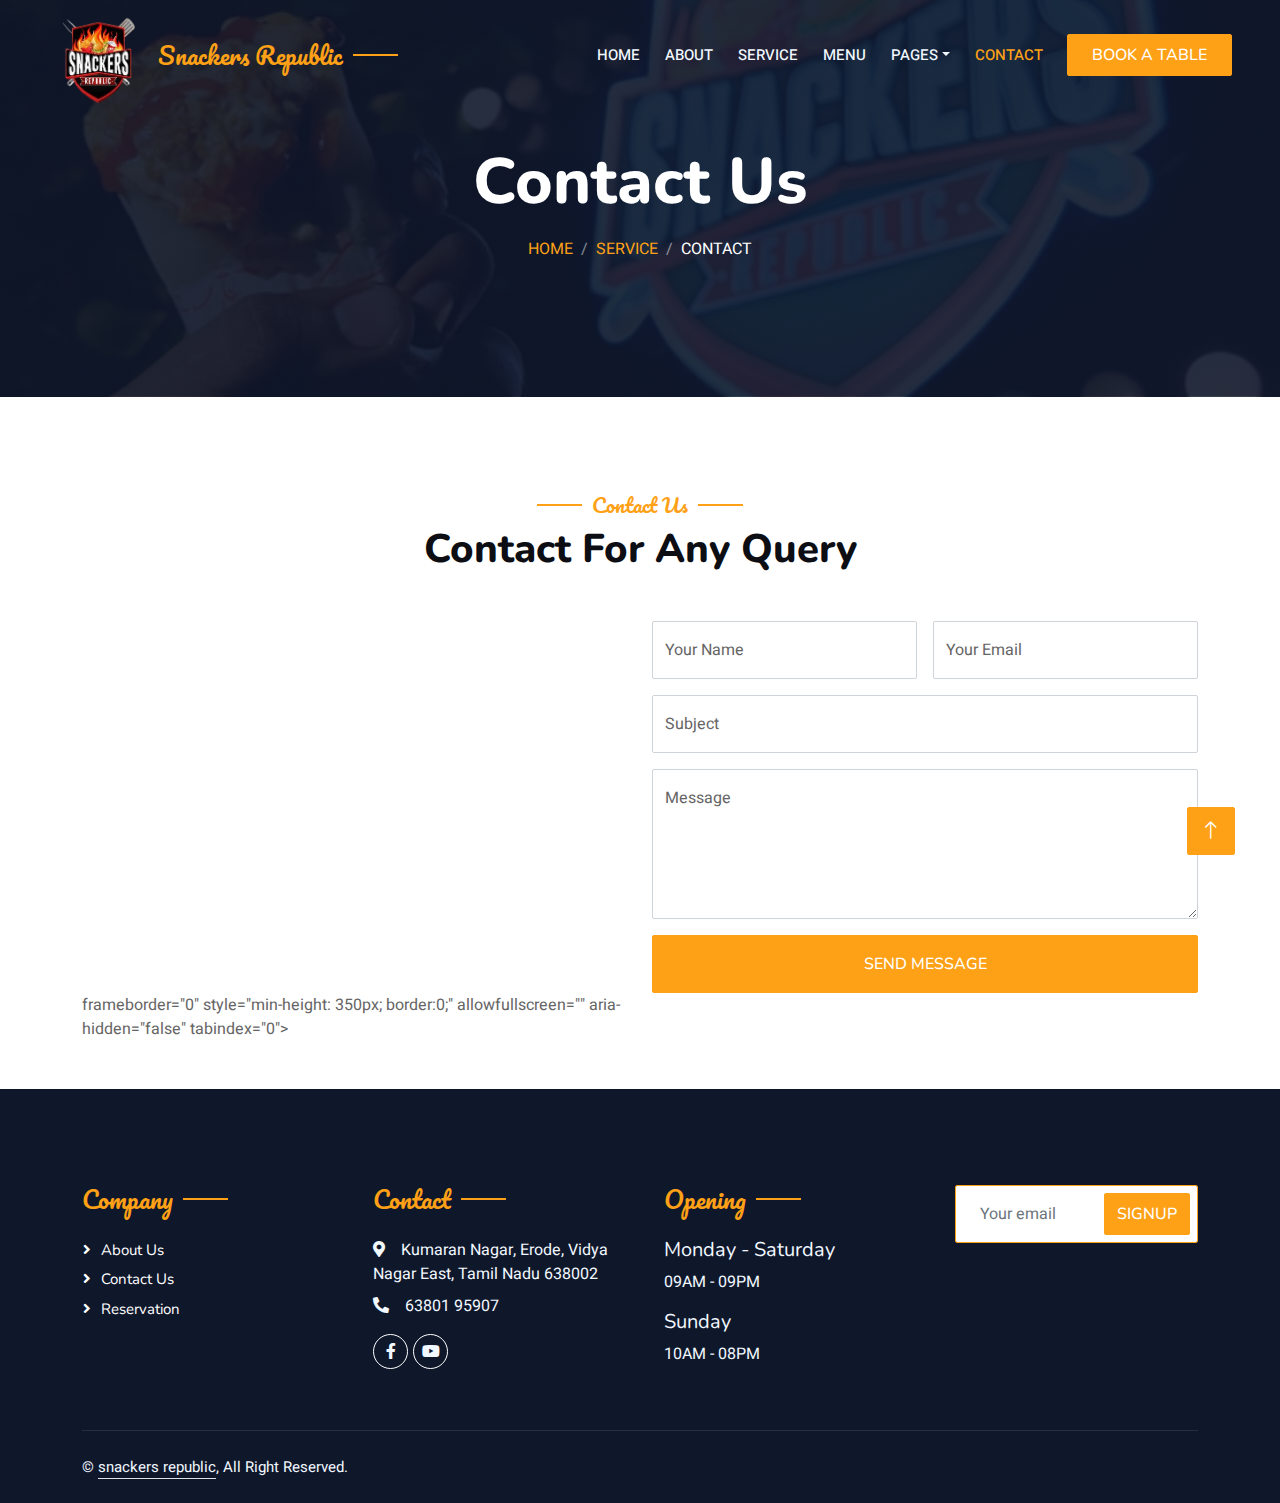
==== contact.html @ 3f24d452 "Add files via upload" ====
<!DOCTYPE html>
<html lang="en">

<head>
    <meta charset="utf-8">
    <title>Restoran - Bootstrap Restaurant Template</title>
    <meta content="width=device-width, initial-scale=1.0" name="viewport">
    <meta content="" name="keywords">
    <meta content="" name="description">

    <!-- Favicon -->
    <link href="img/favicon.ico" rel="icon">

    <!-- Google Web Fonts -->
    <link rel="preconnect" href="https://fonts.googleapis.com">
    <link rel="preconnect" href="https://fonts.gstatic.com" crossorigin>
    <link href="https://fonts.googleapis.com/css2?family=Heebo:wght@400;500;600&family=Nunito:wght@600;700;800&family=Pacifico&display=swap" rel="stylesheet">

    <!-- Icon Font Stylesheet -->
    <link href="https://cdnjs.cloudflare.com/ajax/libs/font-awesome/5.10.0/css/all.min.css" rel="stylesheet">
    <link href="https://cdn.jsdelivr.net/npm/bootstrap-icons@1.4.1/font/bootstrap-icons.css" rel="stylesheet">

    <!-- Libraries Stylesheet -->
    <link href="lib/animate/animate.min.css" rel="stylesheet">
    <link href="lib/owlcarousel/assets/owl.carousel.min.css" rel="stylesheet">
    <link href="lib/tempusdominus/css/tempusdominus-bootstrap-4.min.css" rel="stylesheet" />

    <!-- Customized Bootstrap Stylesheet -->
    <link href="css/bootstrap.min.css" rel="stylesheet">

    <!-- Template Stylesheet -->
    <link href="css/style.css" rel="stylesheet">
</head>

<body>
    <div class="container-xxl bg-white p-0">
        <!-- Spinner Start -->
        <div id="spinner" class="show bg-white position-fixed translate-middle w-100 vh-100 top-50 start-50 d-flex align-items-center justify-content-center">
            <div class="spinner-border text-primary" style="width: 3rem; height: 3rem;" role="status">
                <span class="sr-only">Loading...</span>
            </div>
        </div>
        <!-- Spinner End -->


        <!-- Navbar & Hero Start -->
        <div class="container-xxl position-relative p-0">
            <nav class="navbar navbar-expand-lg navbar-dark bg-dark px-4 px-lg-5 py-3 py-lg-0">
                <h1  class="section-title ff-secondary text-start text-primary fw-normal" 
                style="font-size: 24px; display: flex; align-items: center; margin: 0;"> <img src="img/images-removebg-preview (1).png" alt="Snackers Logo" 
                        style="width: 100px; height: 110px; vertical-align: middle; margin-right: 10px;">Snackers Republic</h1>
                    <!-- <img src="img/logo.png" alt="Logo"> -->
                </a>
                <button class="navbar-toggler" type="button" data-bs-toggle="collapse" data-bs-target="#navbarCollapse">
                    <span class="fa fa-bars"></span>
                </button>
                <div class="collapse navbar-collapse" id="navbarCollapse">
                    <div class="navbar-nav ms-auto py-0 pe-4">
                        <a href="index.html" class="nav-item nav-link">Home</a>
                        <a href="about.html" class="nav-item nav-link">About</a>
                        <a href="service.html" class="nav-item nav-link">Service</a>
                        <a href="menu.html" class="nav-item nav-link">Menu</a>
                        <div class="nav-item dropdown">
                            <a href="#" class="nav-link dropdown-toggle" data-bs-toggle="dropdown">Pages</a>
                            <div class="dropdown-menu m-0">
                                <a href="booking.html" class="dropdown-item">Booking</a>
                              
                                <a href="testimonial.html" class="dropdown-item">FeedBack</a>
                            </div>
                        </div>
                        <a href="contact.html" class="nav-item nav-link active">Contact</a>
                    </div>
                    <a href="booking.html" class="btn btn-primary py-2 px-4">Book A Table</a>
                </div>
            </nav>

            <div class="container-xxl py-5 bg-dark hero-header mb-5">
                <div class="container text-center my-5 pt-5 pb-4">
                    <h1 class="display-3 text-white mb-3 animated slideInDown">Contact Us</h1>
                    <nav aria-label="breadcrumb">
                        <ol class="breadcrumb justify-content-center text-uppercase">
                            <li class="breadcrumb-item"><a href="index.html">Home</a></li>
                            <li class="breadcrumb-item"><a href="service.html">Service</a></li>
                            <li class="breadcrumb-item text-white active" aria-current="page">Contact</li>
                        </ol>
                    </nav>
                </div>
            </div>
        </div>
        <!-- Navbar & Hero End -->


        <!-- Contact Start -->
        <div class="container-xxl py-5">
            <div class="container">
                <div class="text-center wow fadeInUp" data-wow-delay="0.1s">
                    <h5 class="section-title ff-secondary text-center text-primary fw-normal">Contact Us</h5>
                    <h1 class="mb-5">Contact For Any Query</h1>
                </div>
                <div class="row g-4">
                    <div class="col-md-6 wow fadeIn" data-wow-delay="0.1s">
                        <iframe class="position-relative rounded w-100 h-100"
                        src="https://www.google.com/maps/embed?pb=!1m18!1m12!1m3!1d3912.822923723656!2d77.6031996748126!3d11.274423688906205!2m3!1f0!2f0!3f0!3m2!1i1024!2i768!4f13.1!3m3!1m2!1s0x3ba96d286b298f33%3A0xaa7a345e50288a56!2sSnackers%20Republic!5e0!3m2!1sen!2sin!4v1734631387973!5m2!1sen!2sin" 
                        width="600" 
                        height="450" 
                        style="border: 0; margin: 0 auto; display: block;" 
                        allowfullscreen="" 
                        loading="lazy" 
                        referrerpolicy="no-referrer-when-downgrade">
                    </iframe>
                    
                            frameborder="0" style="min-height: 350px; border:0;" allowfullscreen="" aria-hidden="false"
                            tabindex="0"></iframe>
                    </div>
                    <div class="col-md-6">
                        <div class="wow fadeInUp" data-wow-delay="0.2s">
                            <form>
                                <div class="row g-3">
                                    <div class="col-md-6">
                                        <div class="form-floating">
                                            <input type="text" class="form-control" id="name" placeholder="Your Name">
                                            <label for="name">Your Name</label>
                                        </div>
                                    </div>
                                    <div class="col-md-6">
                                        <div class="form-floating">
                                            <input type="email" class="form-control" id="email" placeholder="Your Email">
                                            <label for="email">Your Email</label>
                                        </div>
                                    </div>
                                    <div class="col-12">
                                        <div class="form-floating">
                                            <input type="text" class="form-control" id="subject" placeholder="Subject">
                                            <label for="subject">Subject</label>
                                        </div>
                                    </div>
                                    <div class="col-12">
                                        <div class="form-floating">
                                            <textarea class="form-control" placeholder="Leave a message here" id="message" style="height: 150px"></textarea>
                                            <label for="message">Message</label>
                                        </div>
                                    </div>
                                    <div class="col-12">
                                        <button class="btn btn-primary w-100 py-3" type="submit">Send Message</button>
                                    </div>
                                </div>
                            </form>
                        </div>
                    </div>
                </div>
            </div>
        </div>
        <!-- Contact End -->


        <!-- Footer Start -->
        
        <div class="container-fluid bg-dark text-light footer pt-5 mt-5 wow fadeIn" data-wow-delay="0.1s">
            <div class="container py-5">
                <div class="row g-5">
                    <div class="col-lg-3 col-md-6">
                        <h4 class="section-title ff-secondary text-start text-primary fw-normal mb-4">Company</h4>
                        <a class="btn btn-link" href="about.html">About Us</a>
                        <a class="btn btn-link" href="contact.html">Contact Us</a>
                        <a class="btn btn-link" href="booking.html">Reservation</a>
                    </div>
                    <div class="col-lg-3 col-md-6">
                        <h4 class="section-title ff-secondary text-start text-primary fw-normal mb-4">Contact</h4>
                        <p class="mb-2"><i class="fa fa-map-marker-alt me-3"></i>Kumaran Nagar, Erode, Vidya Nagar East, Tamil Nadu 638002</p>
                        <p class="mb-2"><i class="fa fa-phone-alt me-3"></i>63801 95907</p>
                        <div class="d-flex pt-2">
                            <a class="btn btn-outline-light btn-social" href="https://www.instagram.com/snackers_republic/?hl=en"><i class="fab fa-facebook-f"></i></a>
                            <a class="btn btn-outline-light btn-social" href="https://youtu.be/I41jaJNogoI"><i class="fab fa-youtube"></i></a>
                        </div>
                    </div>
                    <div class="col-lg-3 col-md-6">
                        <h4 class="section-title ff-secondary text-start text-primary fw-normal mb-4">Opening</h4>
                        <h5 class="text-light fw-normal">Monday - Saturday</h5>
                        <p>09AM - 09PM</p>
                        <h5 class="text-light fw-normal">Sunday</h5>
                        <p>10AM - 08PM</p>
                    </div>
                    <div class="col-lg-3 col-md-6">
                        <div class="position-relative mx-auto" style="max-width: 400px;">
                            <input class="form-control border-primary w-100 py-3 ps-4 pe-5" type="text" placeholder="Your email">
                            <button type="button" class="btn btn-primary py-2 position-absolute top-0 end-0 mt-2 me-2">SignUp</button>
                        </div>
                    </div>
                </div>
            </div>
            <div class="container">
                <div class="copyright">
                    <div class="row">
                        <div class="col-md-6 text-center text-md-start mb-3 mb-md-0">
                            &copy; <a class="border-bottom" href="#">snackers republic</a>, All Right Reserved. 
                        </div>
                        </div>
                    </div>
                </div>
            </div>
        </div>
        <!-- Footer End -->


        <!-- Back to Top -->
        <a href="#" class="btn btn-lg btn-primary btn-lg-square back-to-top"><i class="bi bi-arrow-up"></i></a>
    </div>

    <!-- JavaScript Libraries -->
    <script src="https://code.jquery.com/jquery-3.4.1.min.js"></script>
    <script src="https://cdn.jsdelivr.net/npm/bootstrap@5.0.0/dist/js/bootstrap.bundle.min.js"></script>
    <script src="lib/wow/wow.min.js"></script>
    <script src="lib/easing/easing.min.js"></script>
    <script src="lib/waypoints/waypoints.min.js"></script>
    <script src="lib/counterup/counterup.min.js"></script>
    <script src="lib/owlcarousel/owl.carousel.min.js"></script>
    <script src="lib/tempusdominus/js/moment.min.js"></script>
    <script src="lib/tempusdominus/js/moment-timezone.min.js"></script>
    <script src="lib/tempusdominus/js/tempusdominus-bootstrap-4.min.js"></script>

    <!-- Template Javascript -->
    <script src="js/main.js"></script>
</body>

</html>
---- css/style.css ----
/********** Template CSS **********/
:root {
    --primary: #FEA116;
    --light: #F1F8FF;
    --dark: #0F172B;
}

.ff-secondary {
    font-family: 'Pacifico', cursive;
}

.fw-medium {
    font-weight: 600 !important;
}

.fw-semi-bold {
    font-weight: 700 !important;
}

.back-to-top {
    position: fixed;
    display: none;
    right: 45px;
    bottom: 45px;
    z-index: 99;
}


/*** Spinner ***/
#spinner {
    opacity: 0;
    visibility: hidden;
    transition: opacity .5s ease-out, visibility 0s linear .5s;
    z-index: 99999;
}

#spinner.show {
    transition: opacity .5s ease-out, visibility 0s linear 0s;
    visibility: visible;
    opacity: 1;
}


/*** Button ***/
.btn {
    font-family: 'Nunito', sans-serif;
    font-weight: 500;
    text-transform: uppercase;
    transition: .5s;
}

.btn.btn-primary,
.btn.btn-secondary {
    color: #FFFFFF;
}

.btn-square {
    width: 38px;
    height: 38px;
}

.btn-sm-square {
    width: 32px;
    height: 32px;
}

.btn-lg-square {
    width: 48px;
    height: 48px;
}

.btn-square,
.btn-sm-square,
.btn-lg-square {
    padding: 0;
    display: flex;
    align-items: center;
    justify-content: center;
    font-weight: normal;
    border-radius: 2px;
}


/*** Navbar ***/
.navbar-dark .navbar-nav .nav-link {
    position: relative;
    margin-left: 25px;
    padding: 35px 0;
    font-size: 15px;
    color: var(--light) !important;
    text-transform: uppercase;
    font-weight: 500;
    outline: none;
    transition: .5s;
}

.sticky-top.navbar-dark .navbar-nav .nav-link {
    padding: 20px 0;
}

.navbar-dark .navbar-nav .nav-link:hover,
.navbar-dark .navbar-nav .nav-link.active {
    color: var(--primary) !important;
}

.navbar-dark .navbar-brand img {
    max-height: 60px;
    transition: .5s;
}

.sticky-top.navbar-dark .navbar-brand img {
    max-height: 45px;
}

@media (max-width: 991.98px) {
    .sticky-top.navbar-dark {
        position: relative;
    }

    .navbar-dark .navbar-collapse {
        margin-top: 15px;
        border-top: 1px solid rgba(255, 255, 255, .1)
    }

    .navbar-dark .navbar-nav .nav-link,
    .sticky-top.navbar-dark .navbar-nav .nav-link {
        padding: 10px 0;
        margin-left: 0;
    }

    .navbar-dark .navbar-brand img {
        max-height: 45px;
    }
}

@media (min-width: 992px) {
    .navbar-dark {
        position: absolute;
        width: 100%;
        top: 0;
        left: 0;
        z-index: 999;
        background: transparent !important;
    }
    
    .sticky-top.navbar-dark {
        position: fixed;
        background: var(--dark) !important;
    }
}


/*** Hero Header ***/
.hero-header {
    background: linear-gradient(rgba(15, 23, 43, .9), rgba(15, 23, 43, .9)), url(../img/bg-hero.jpg);
    background-position: center center;
    background-repeat: no-repeat;
    background-size: cover;
}

.hero-header img {
    animation: imgRotate 50s linear infinite;
}

@keyframes imgRotate { 
    100% { 
        transform: rotate(360deg); 
    } 
}

.breadcrumb-item + .breadcrumb-item::before {
    color: rgba(255, 255, 255, .5);
}


/*** Section Title ***/
.section-title {
    position: relative;
    display: inline-block;
}

.section-title::before {
    position: absolute;
    content: "";
    width: 45px;
    height: 2px;
    top: 50%;
    left: -55px;
    margin-top: -1px;
    background: var(--primary);
}

.section-title::after {
    position: absolute;
    content: "";
    width: 45px;
    height: 2px;
    top: 50%;
    right: -55px;
    margin-top: -1px;
    background: var(--primary);
}

.section-title.text-start::before,
.section-title.text-end::after {
    display: none;
}


/*** Service ***/
.service-item {
    box-shadow: 0 0 45px rgba(0, 0, 0, .08);
    transition: .5s;
}

.service-item:hover {
    background: var(--primary);
}

.service-item * {
    transition: .5s;
}

.service-item:hover * {
    color: var(--light) !important;
}


/*** Food Menu ***/
.nav-pills .nav-item .active {
    border-bottom: 2px solid var(--primary);
}


/*** Youtube Video ***/
.video {
    position: relative;
    height: 100%;
    min-height: 500px;
    background: linear-gradient(rgba(15, 23, 43, .1), rgba(15, 23, 43, .1)), url(../img/video.jpg);
    background-position: center center;
    background-repeat: no-repeat;
    background-size: cover;
}

.video .btn-play {
    position: absolute;
    z-index: 3;
    top: 50%;
    left: 50%;
    transform: translateX(-50%) translateY(-50%);
    box-sizing: content-box;
    display: block;
    width: 32px;
    height: 44px;
    border-radius: 50%;
    border: none;
    outline: none;
    padding: 18px 20px 18px 28px;
}

.video .btn-play:before {
    content: "";
    position: absolute;
    z-index: 0;
    left: 50%;
    top: 50%;
    transform: translateX(-50%) translateY(-50%);
    display: block;
    width: 100px;
    height: 100px;
    background: var(--primary);
    border-radius: 50%;
    animation: pulse-border 1500ms ease-out infinite;
}

.video .btn-play:after {
    content: "";
    position: absolute;
    z-index: 1;
    left: 50%;
    top: 50%;
    transform: translateX(-50%) translateY(-50%);
    display: block;
    width: 100px;
    height: 100px;
    background: var(--primary);
    border-radius: 50%;
    transition: all 200ms;
}

.video .btn-play img {
    position: relative;
    z-index: 3;
    max-width: 100%;
    width: auto;
    height: auto;
}

.video .btn-play span {
    display: block;
    position: relative;
    z-index: 3;
    width: 0;
    height: 0;
    border-left: 32px solid var(--dark);
    border-top: 22px solid transparent;
    border-bottom: 22px solid transparent;
}

@keyframes pulse-border {
    0% {
        transform: translateX(-50%) translateY(-50%) translateZ(0) scale(1);
        opacity: 1;
    }

    100% {
        transform: translateX(-50%) translateY(-50%) translateZ(0) scale(1.5);
        opacity: 0;
    }
}

#videoModal {
    z-index: 99999;
}

#videoModal .modal-dialog {
    position: relative;
    max-width: 800px;
    margin: 60px auto 0 auto;
}

#videoModal .modal-body {
    position: relative;
    padding: 0px;
}

#videoModal .close {
    position: absolute;
    width: 30px;
    height: 30px;
    right: 0px;
    top: -30px;
    z-index: 999;
    font-size: 30px;
    font-weight: normal;
    color: #FFFFFF;
    background: #000000;
    opacity: 1;
}


/*** Team ***/
.team-item {
    box-shadow: 0 0 45px rgba(0, 0, 0, .08);
    height: calc(100% - 38px);
    transition: .5s;
}

.team-item img {
    transition: .5s;
}

.team-item:hover img {
    transform: scale(1.1);
}

.team-item:hover {
    height: 100%;
}

.team-item .btn {
    border-radius: 38px 38px 0 0;
}


/*** Testimonial ***/
.testimonial-carousel .owl-item .testimonial-item,
.testimonial-carousel .owl-item.center .testimonial-item * {
    transition: .5s;
}

.testimonial-carousel .owl-item.center .testimonial-item {
    background: var(--primary) !important;
    border-color: var(--primary) !important;
}

.testimonial-carousel .owl-item.center .testimonial-item * {
    color: var(--light) !important;
}

.testimonial-carousel .owl-dots {
    margin-top: 24px;
    display: flex;
    align-items: flex-end;
    justify-content: center;
}

.testimonial-carousel .owl-dot {
    position: relative;
    display: inline-block;
    margin: 0 5px;
    width: 15px;
    height: 15px;
    border: 1px solid #CCCCCC;
    border-radius: 15px;
    transition: .5s;
}

.testimonial-carousel .owl-dot.active {
    background: var(--primary);
    border-color: var(--primary);
}


/*** Footer ***/
.footer .btn.btn-social {
    margin-right: 5px;
    width: 35px;
    height: 35px;
    display: flex;
    align-items: center;
    justify-content: center;
    color: var(--light);
    border: 1px solid #FFFFFF;
    border-radius: 35px;
    transition: .3s;
}

.footer .btn.btn-social:hover {
    color: var(--primary);
}

.footer .btn.btn-link {
    display: block;
    margin-bottom: 5px;
    padding: 0;
    text-align: left;
    color: #FFFFFF;
    font-size: 15px;
    font-weight: normal;
    text-transform: capitalize;
    transition: .3s;
}

.footer .btn.btn-link::before {
    position: relative;
    content: "\f105";
    font-family: "Font Awesome 5 Free";
    font-weight: 900;
    margin-right: 10px;
}

.footer .btn.btn-link:hover {
    letter-spacing: 1px;
    box-shadow: none;
}

.footer .copyright {
    padding: 25px 0;
    font-size: 15px;
    border-top: 1px solid rgba(256, 256, 256, .1);
}

.footer .copyright a {
    color: var(--light);
}

.footer .footer-menu a {
    margin-right: 15px;
    padding-right: 15px;
    border-right: 1px solid rgba(255, 255, 255, .1);
}

.footer .footer-menu a:last-child {
    margin-right: 0;
    padding-right: 0;
    border-right: none;
}
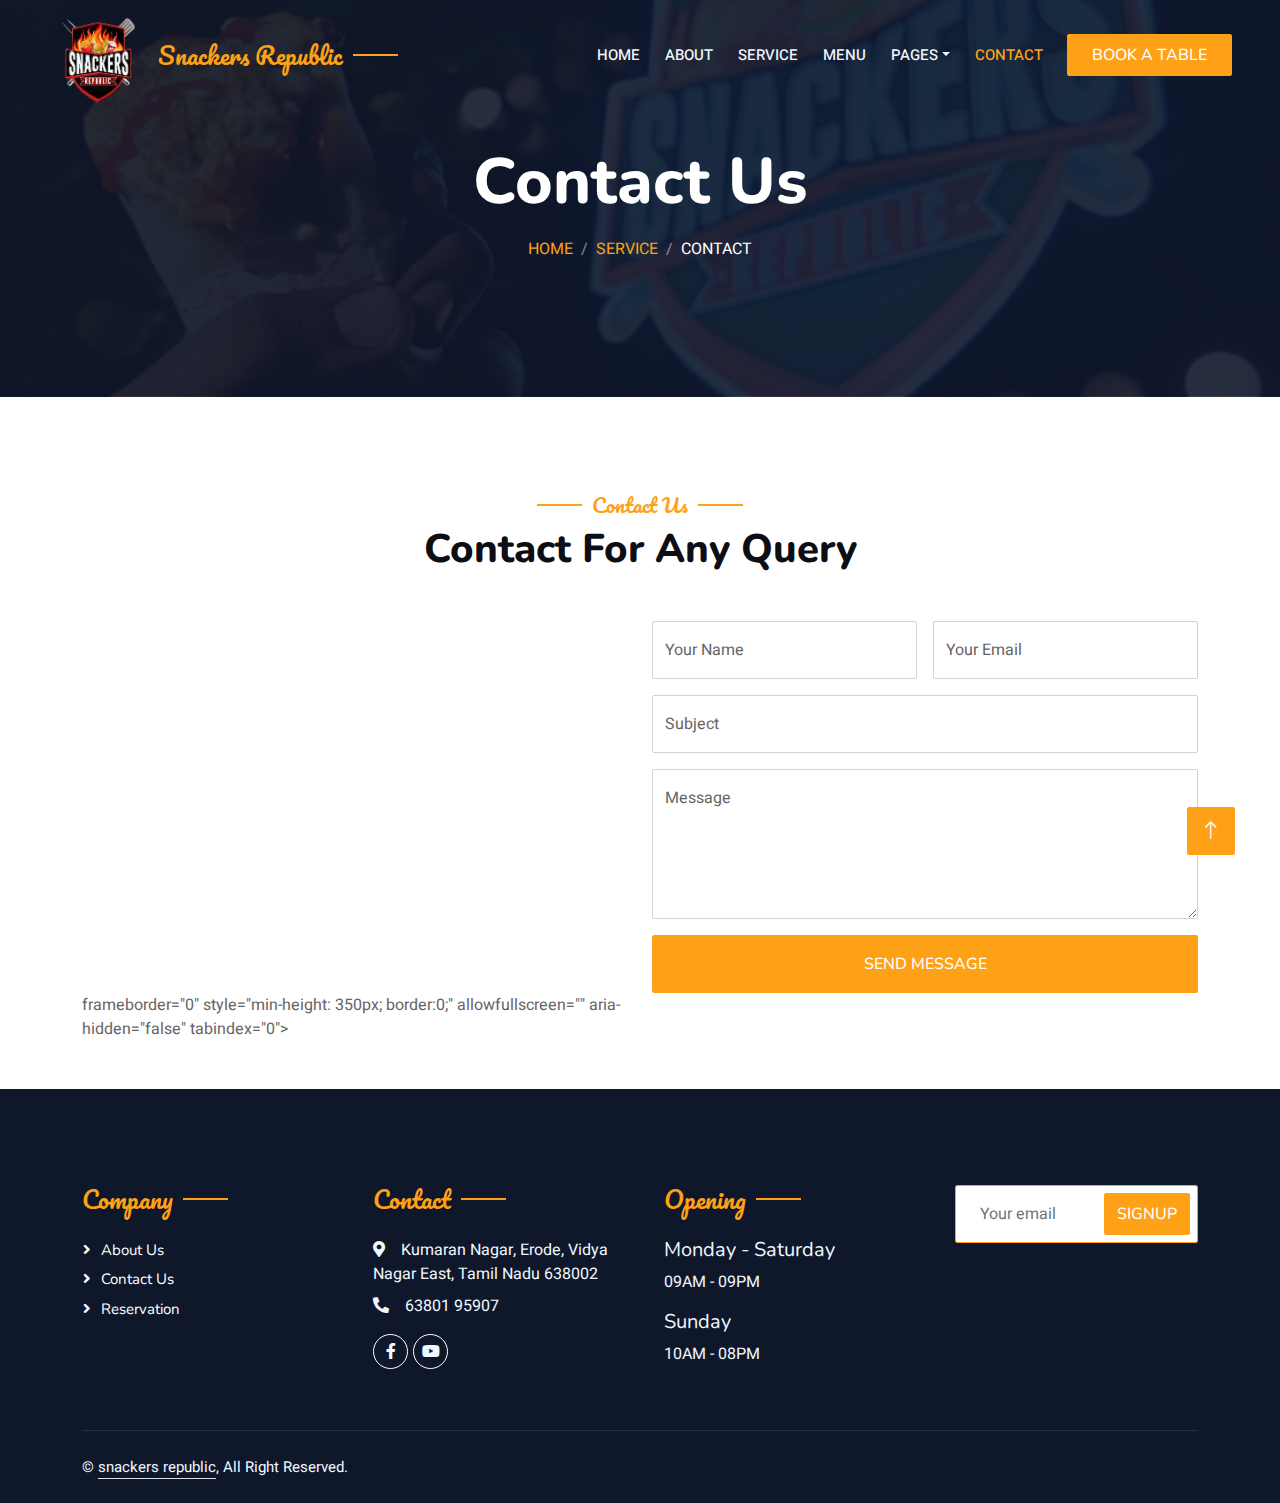
==== commit de86161a: "Update contact.html" ====
--- a/contact.html
+++ b/contact.html
@@ -3,7 +3,7 @@
 
 <head>
     <meta charset="utf-8">
-    <title>Restoran - Bootstrap Restaurant Template</title>
+    <title>Snackers republic</title>
     <meta content="width=device-width, initial-scale=1.0" name="viewport">
     <meta content="" name="keywords">
     <meta content="" name="description">
@@ -222,4 +222,4 @@
     <script src="js/main.js"></script>
 </body>
 
-</html>+</html>
